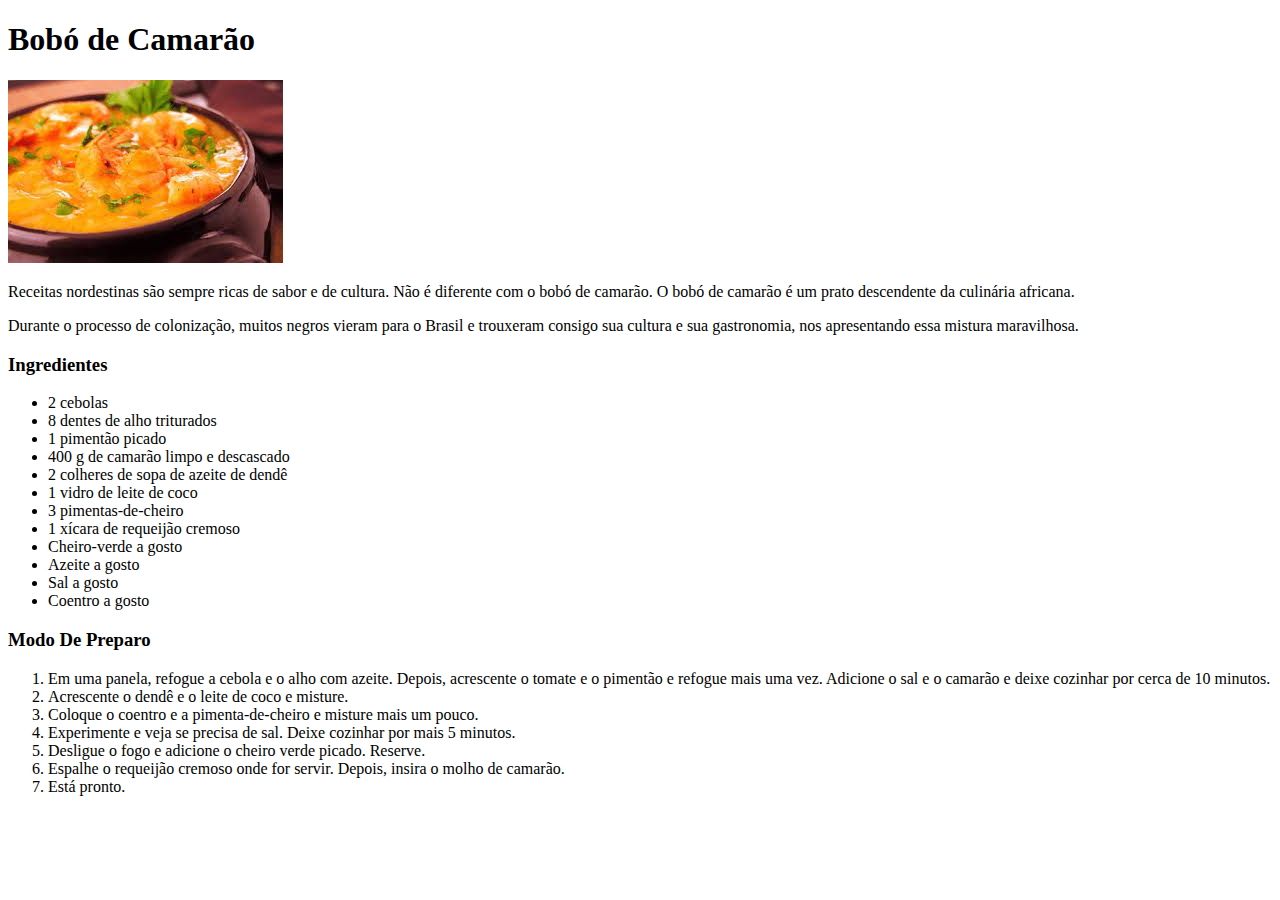
==== receitas/bobocamarao.html @ fe2e853d "Feito e terminado o arquivo bobocamarao.html Adicionado imagens e mais contexto ao index.html" ====
<!DOCTYPE html>
<html lang="pt-BR">
    <head>
        <meta charset="UTF-8">
        <title>Bobó de Camarão</title>
    </head>
    <body>
        <h1>Bobó de Camarão</h1>
            <img src="../imgs/bobocamarao.jpeg" alt="Bobo de camarao em uma vasilha">
    <p>Receitas nordestinas são sempre ricas de sabor e de cultura. Não é diferente com o bobó de camarão. O bobó de camarão é um prato descendente da culinária africana.</p>
    <p>Durante o processo de colonização, muitos negros vieram para o Brasil e trouxeram consigo sua cultura e sua gastronomia, nos apresentando essa mistura maravilhosa.</p>

    <h3>Ingredientes</h3>
    <ul>
        <li>2 cebolas</li>
        <li>8 dentes de alho triturados</li>
        <li>1 pimentão picado</li>
        <li>400 g de camarão limpo e descascado</li>
        <li>2 colheres de sopa de azeite de dendê</li>
        <li>1 vidro de leite de coco</li>
        <li>3 pimentas-de-cheiro</li>
        <li>1 xícara de requeijão cremoso</li>
        <li>Cheiro-verde a gosto</li>
        <li>Azeite a gosto</li>
        <li>Sal a gosto</li>
        <li>Coentro a gosto</li>
    </ul>

    <h3>Modo De Preparo</h3>
    <ol>
        <li>Em uma panela, refogue a cebola e o alho com azeite. Depois, acrescente o tomate e o pimentão e refogue mais uma vez. Adicione o sal e o camarão e deixe cozinhar por cerca de 10 minutos.</li>
        <li>Acrescente o dendê e o leite de coco e misture.</li>
        <li>Coloque o coentro e a pimenta-de-cheiro e misture mais um pouco.</li>
        <li>Experimente e veja se precisa de sal. Deixe cozinhar por mais 5 minutos.</li>
        <li>Desligue o fogo e adicione o cheiro verde picado. Reserve.</li>
        <li>Espalhe o requeijão cremoso onde for servir. Depois, insira o molho de camarão.</li>
        <li>Está pronto.</li>

    </ol>


    </body>
</html>
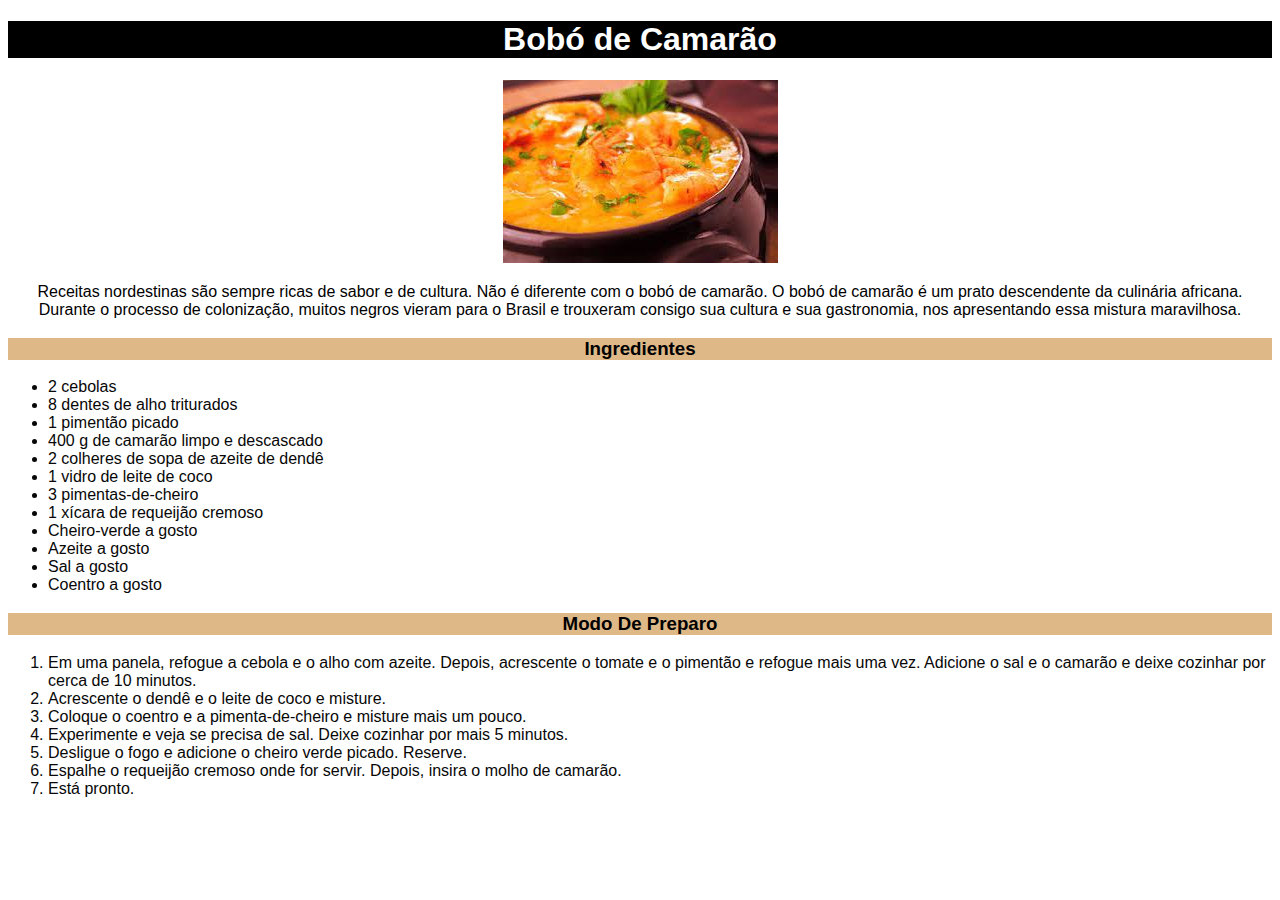
==== commit b1d897e2: "adicionado css em todos os html, consertado a diagramaçao das paginas e outros estilos" ====
--- a/receitas/bobocamarao.html
+++ b/receitas/bobocamarao.html
@@ -3,12 +3,13 @@
     <head>
         <meta charset="UTF-8">
         <title>Bobó de Camarão</title>
+        <link rel="stylesheet" href="../style.css">
     </head>
     <body>
         <h1>Bobó de Camarão</h1>
             <img src="../imgs/bobocamarao.jpeg" alt="Bobo de camarao em uma vasilha">
-    <p>Receitas nordestinas são sempre ricas de sabor e de cultura. Não é diferente com o bobó de camarão. O bobó de camarão é um prato descendente da culinária africana.</p>
-    <p>Durante o processo de colonização, muitos negros vieram para o Brasil e trouxeram consigo sua cultura e sua gastronomia, nos apresentando essa mistura maravilhosa.</p>
+    <p>Receitas nordestinas são sempre ricas de sabor e de cultura. Não é diferente com o bobó de camarão. O bobó de camarão é um prato descendente da culinária africana.
+    Durante o processo de colonização, muitos negros vieram para o Brasil e trouxeram consigo sua cultura e sua gastronomia, nos apresentando essa mistura maravilhosa.</p>
 
     <h3>Ingredientes</h3>
     <ul>
--- a/style.css
+++ b/style.css
@@ -0,0 +1,30 @@
+body {
+    font-family: Arial, Helvetica, Helvetica;
+    text-align: center;
+}
+#fogo {
+    height: 30px;
+    width: auto;
+}
+
+ul,
+ol {
+    text-align: start;
+    color: rgb(7, 7, 7);  
+
+}
+
+h1 {
+    background-color: black;
+    color: white;
+}
+
+h3 {
+    background-color: burlywood;
+
+}
+
+img {
+    width: 275px;
+    height: auto;
+}